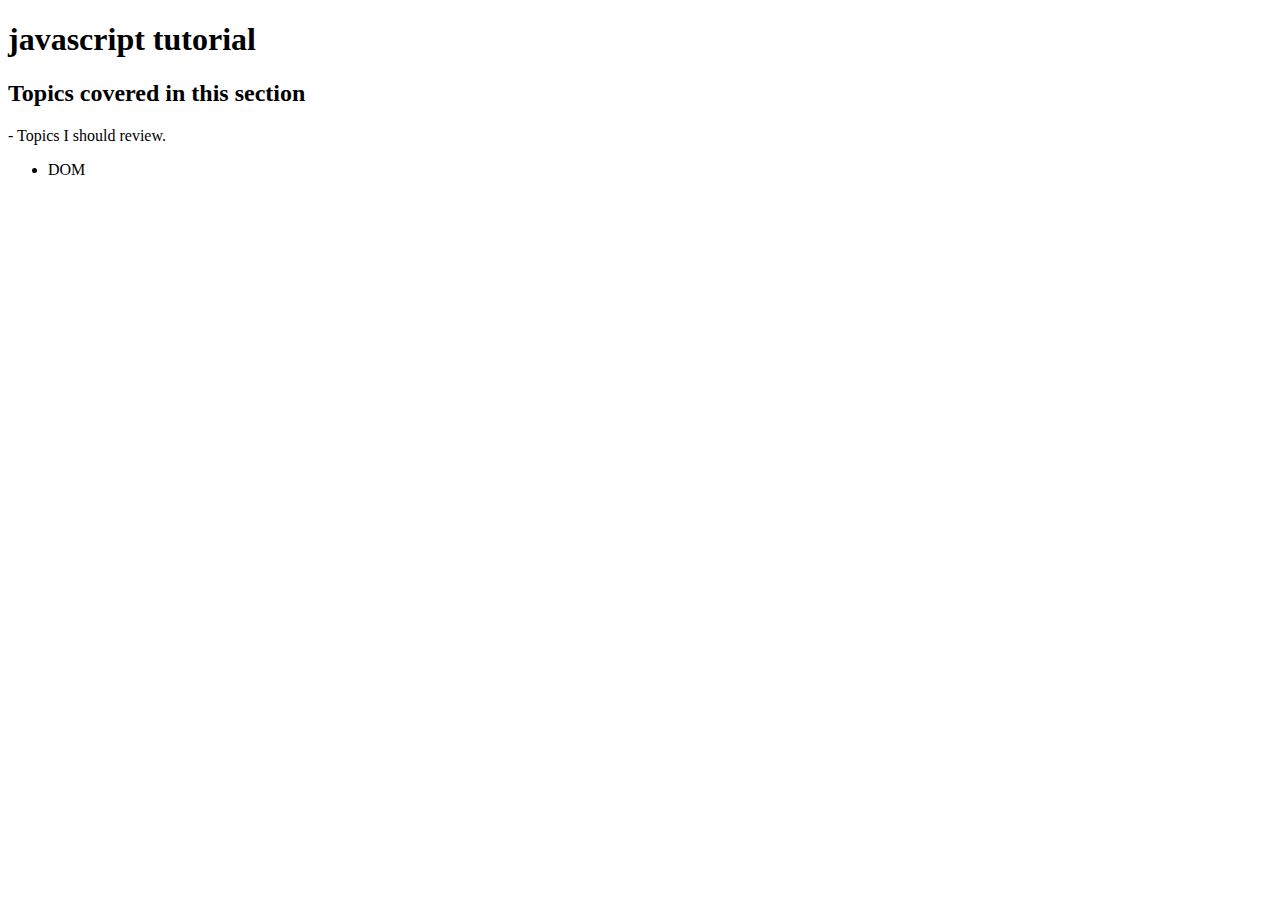
==== 3- Advance/index.html @ b4fc991f "Now working with DOM" ====
<!DOCTYPE html>
<html lang="en">
<head>
 <meta charset="UTF-8">
 <meta http-equiv="X-UA-Compatible" content="IE=edge">
 <meta name="viewport" content="width=device-width, initial-scale=1.0">
 <title>variables</title>
</head>
<body>
 <h1>javascript tutorial</h1>
   <h2>Topics covered in this section</h2>
   <p>- Topics I should review.</p>
   <ul>
    <li>DOM</li>
    <script src="./index.js"></script>
  </ul>
</body>
</html>
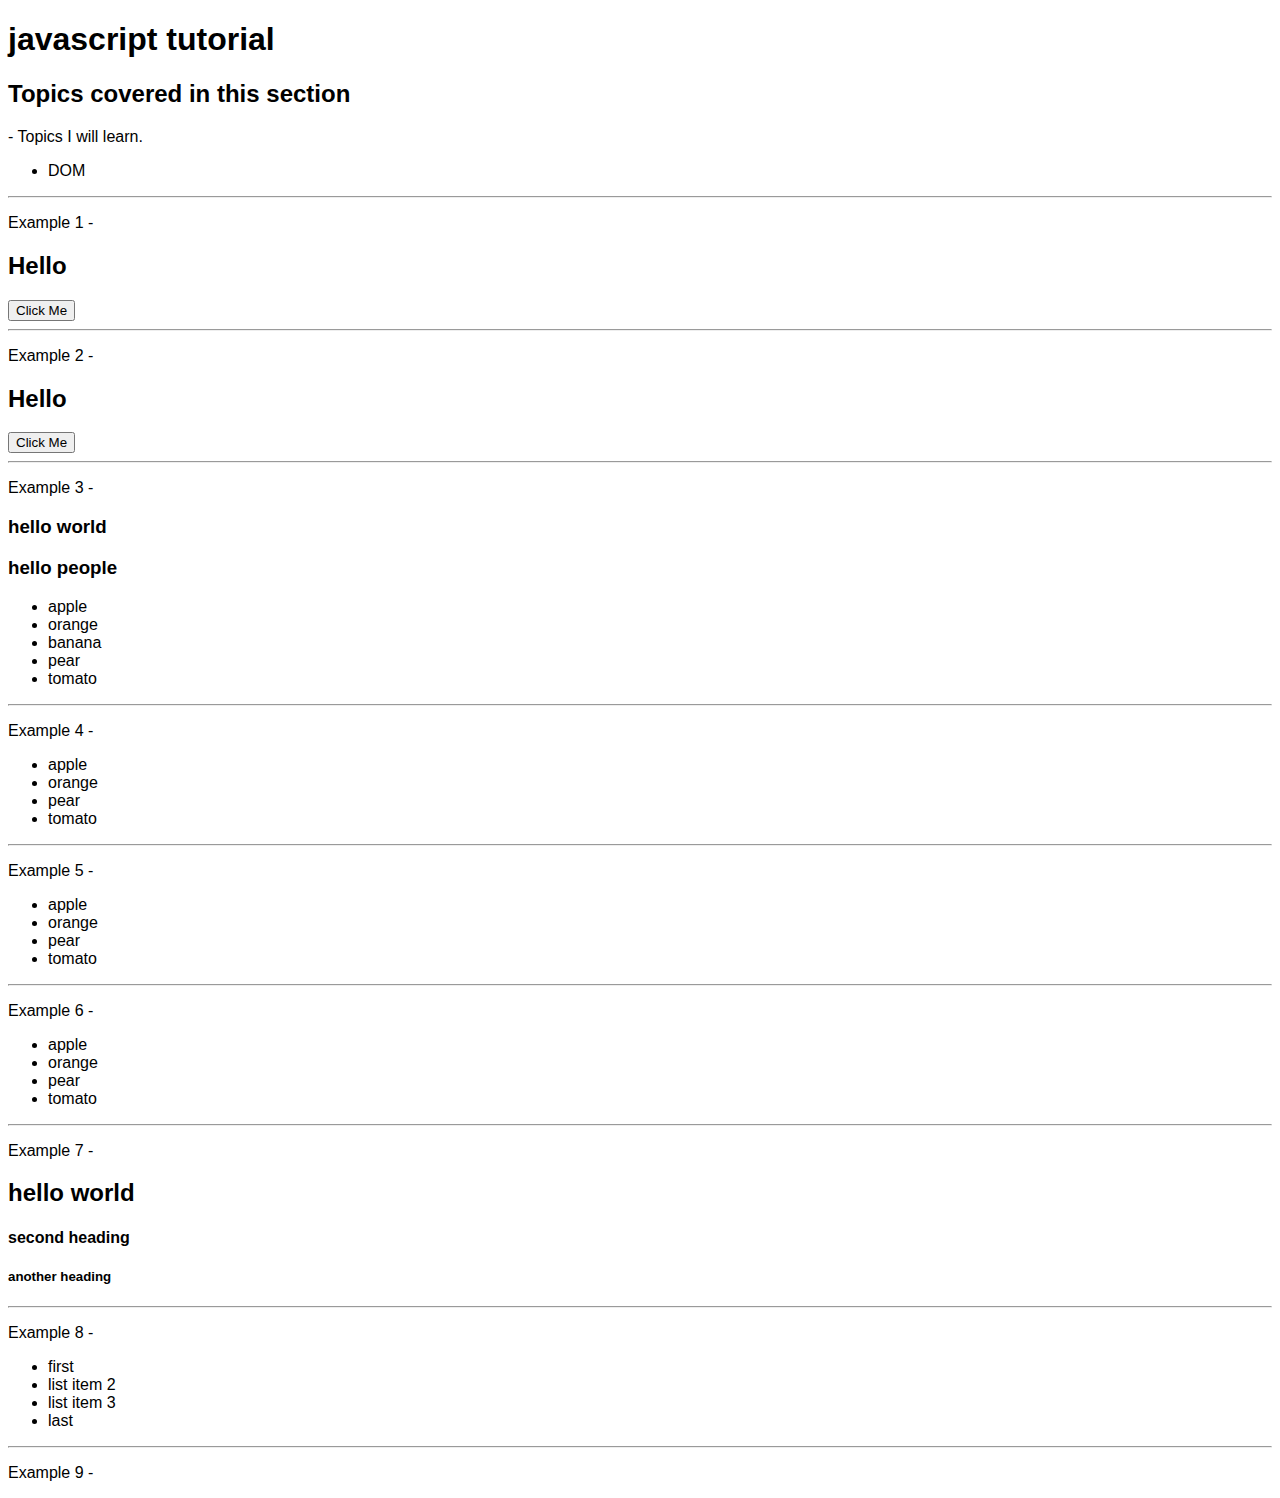
==== commit b7070fb4: "On textontent and nodevalue" ====
--- a/3- Advance/index.html
+++ b/3- Advance/index.html
@@ -1,18 +1,83 @@
 <!DOCTYPE html>
 <html lang="en">
 <head>
- <meta charset="UTF-8">
- <meta http-equiv="X-UA-Compatible" content="IE=edge">
- <meta name="viewport" content="width=device-width, initial-scale=1.0">
- <title>variables</title>
+  <meta charset="UTF-8">
+  <meta http-equiv="X-UA-Compatible" content="IE=edge">
+  <meta name="viewport" content="width=device-width, initial-scale=1.0">
+  <link rel="stylesheet" href="./styles.css">
+  <title>variables</title>
 </head>
 <body>
- <h1>javascript tutorial</h1>
-   <h2>Topics covered in this section</h2>
-   <p>- Topics I should review.</p>
-   <ul>
-    <li>DOM</li>
+  <h1>javascript tutorial</h1>
+    <h2>Topics covered in this section</h2>
+    <p>- Topics I will learn.</p>
+    <ul>
+      <li>DOM</li>
+    </ul>
+    <hr>
+    <p>Example 1 -</p>
+    <h2>Hello</h2>
+    <button class="btn" id="btn">Click Me</button>
+    <hr>
+    <p>Example 2 -</p>
+    <h2 id="exTwo">Hello</h2>
+    <button class="btn2" id="btn2">Click Me</button>
+    <hr>
+    <p>Example 3 -</p>
+    <h3>hello world</h3>
+    <h3>hello people</h3>
+    <ul>
+      <li>apple</li>
+      <li>orange</li>
+      <li>banana</li>
+      <li>pear</li>
+      <li>tomato</li>
+    </ul>
+    <hr>
+    <p>Example 4 -</p>
+    <ul>
+      <li class="special">apple</li>
+      <li class="special">orange</li>
+      <li>pear</li>
+      <li class="special">tomato</li>
+    </ul>
+    <hr>
+    <p>Example 5 -</p>
+    <ul id="result">
+      <li class="special2">apple</li>
+      <li class="special2">orange</li>
+      <li>pear</li>
+      <li class="special2 last">tomato</li>
+    </ul>
+    <hr>
+    <p>Example 6 -</p>
+    <ul id="result2">
+      <li class="special3">apple</li>
+      <li class="special3">orange</li>
+      <li>pear</li>
+      <li class="special3 last2">tomato</li>
+    </ul>
+    <hr>
+    <p>Example 7 -</p>
+    <div class="result3">
+      <h2>hello world</h2>
+      <div class="second">
+        <h4>second heading</h4>
+        <h5>another heading</h5>
+      </div>
+    </div>
+    <hr>
+    <p>Example 8 -</p>
+    <ul id="result4">
+      <li class="first">first</li>
+      <li>list item 2</li>
+      <li>list item 3</li>
+      <li id="last">last</li>
+    </ul>
+    <hr>
+    <p>Example 9 -</p>
+    
+    <!-- Javascript Files -->
     <script src="./index.js"></script>
-  </ul>
 </body>
 </html>--- a/3- Advance/styles.css
+++ b/3- Advance/styles.css
@@ -0,0 +1,25 @@
+* {
+ box-sizing: border-box;
+ font-family: 'Gill Sans', 'Gill Sans MT', Calibri, 'Trebuchet MS', sans-serif;
+}
+
+/* Example 1 */
+/* .btn {
+ font-size: 2rem;
+ background: lightgray;
+ text-transform: uppercase;
+} */
+
+/* body {
+ background-color: blue;
+} */
+
+
+
+
+
+
+
+
+
+
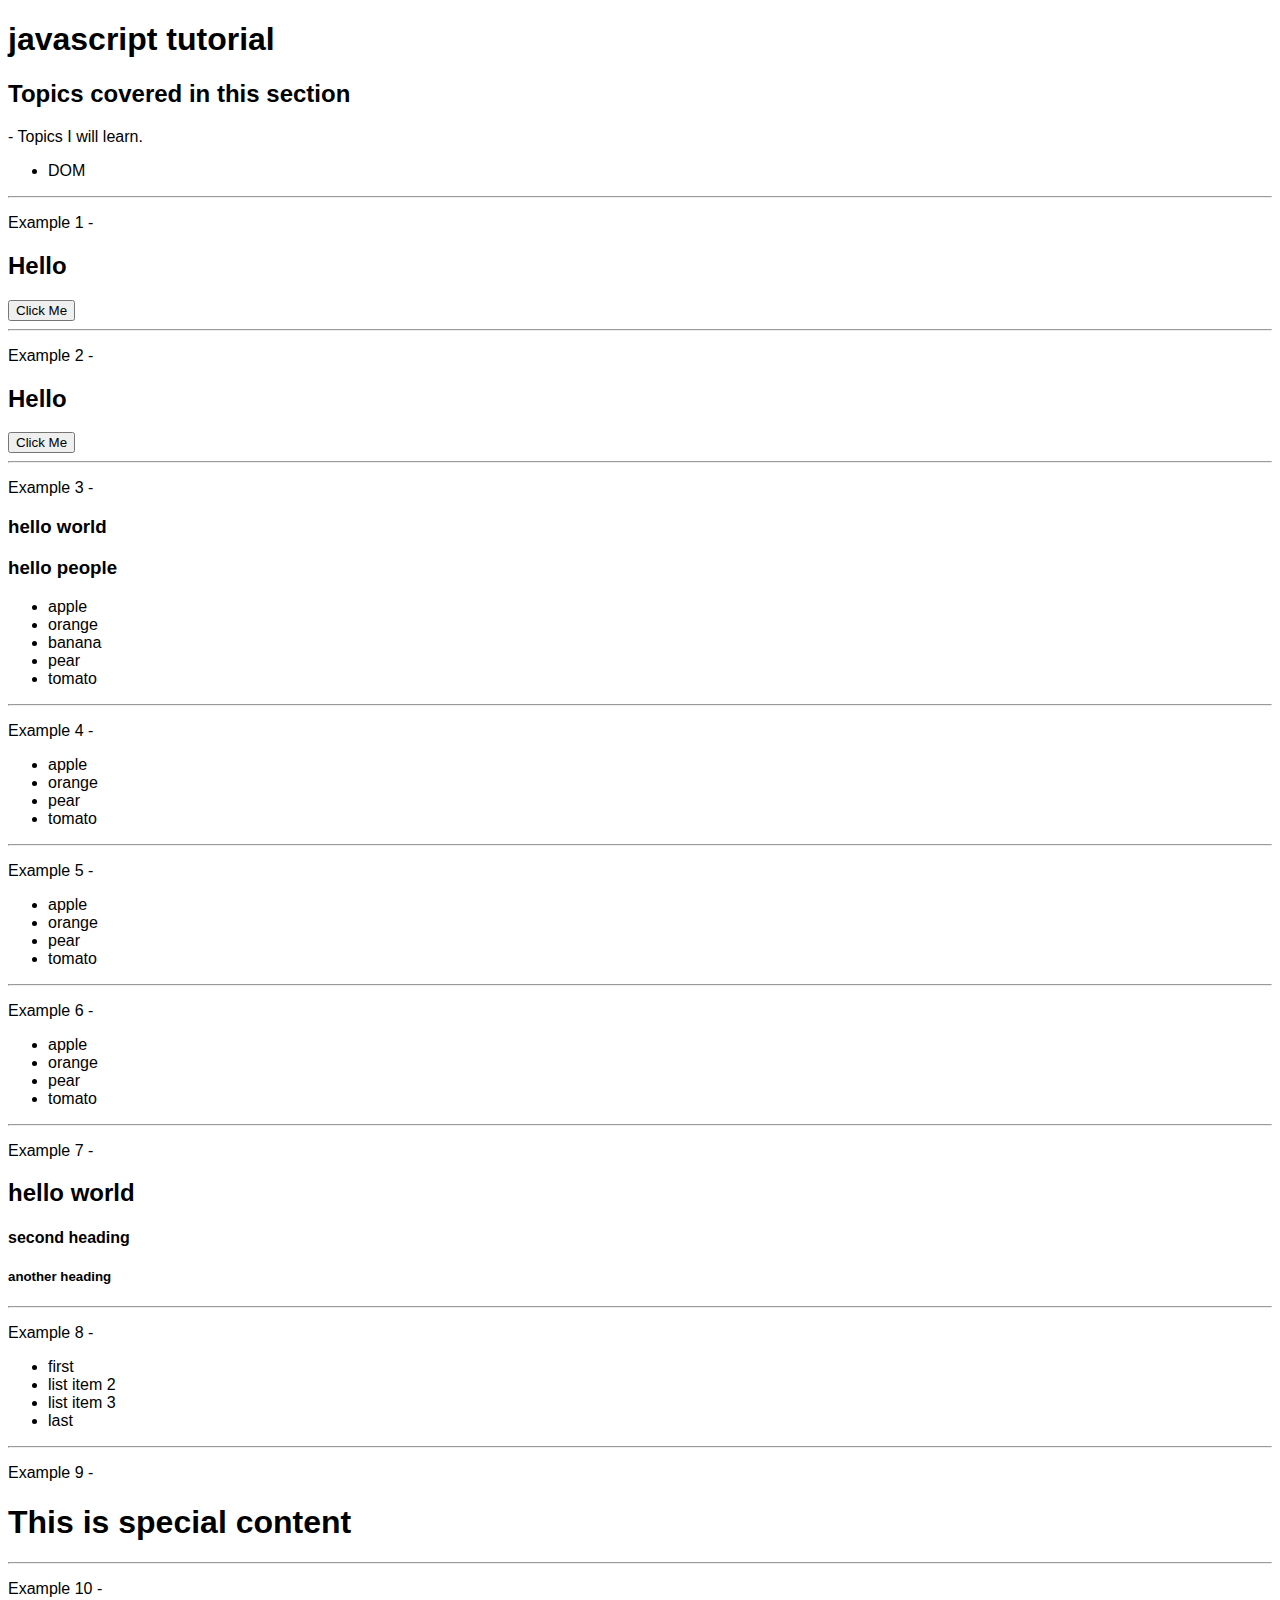
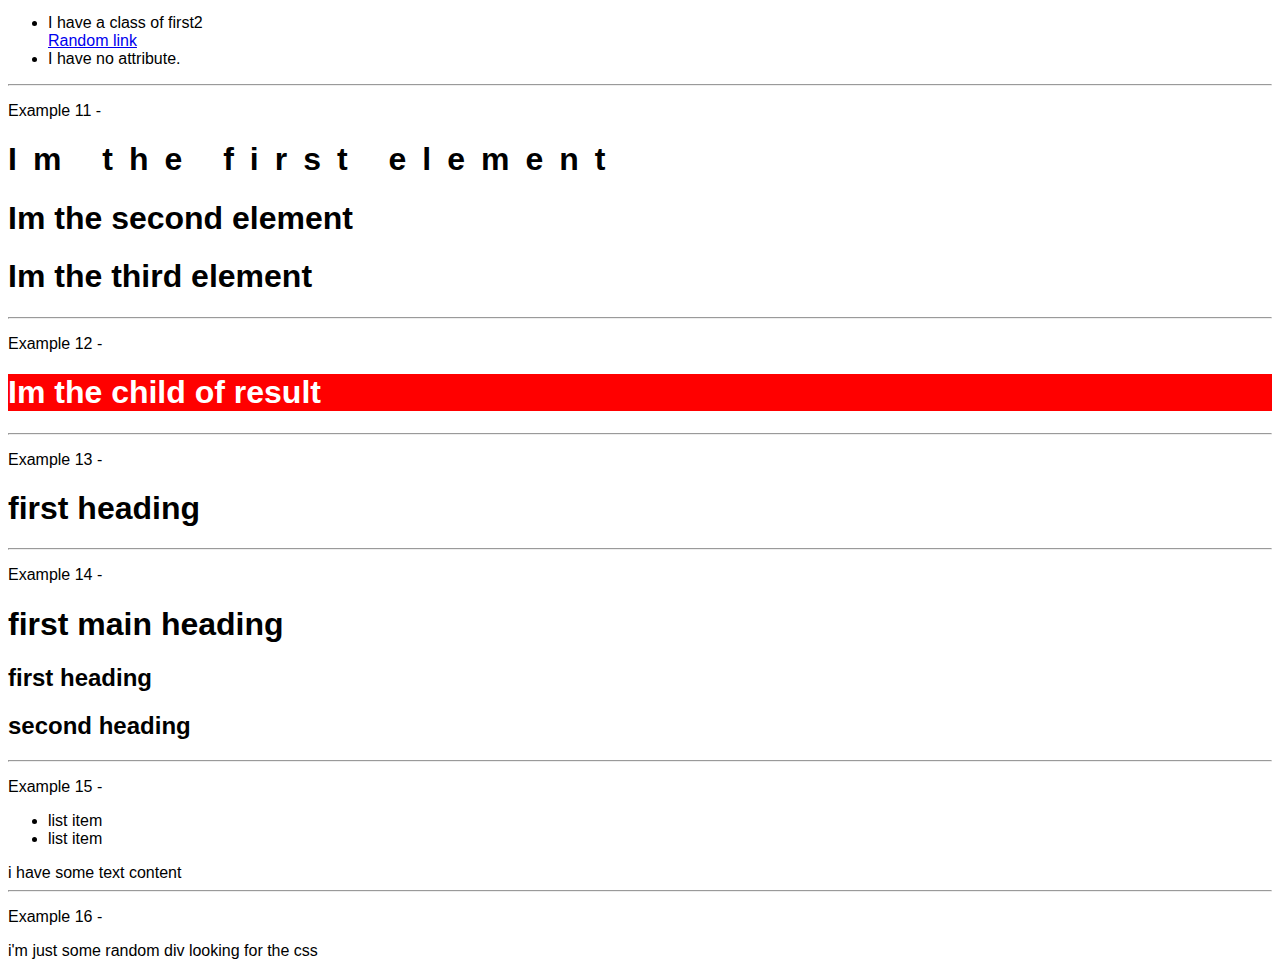
==== commit 87a8d095: "On change CSS with style property" ====
--- a/3- Advance/index.html
+++ b/3- Advance/index.html
@@ -76,7 +76,50 @@
     </ul>
     <hr>
     <p>Example 9 -</p>
-    
+    <h1 id="special4">This is special content</h1>
+    <hr>
+    <p>Example 10 -</p>
+    <ul>
+      <li class="first2" id="special5">I have a class of first2</li>
+      <a href="first.html" id="link">Random link</a>
+      <li>I have no attribute.</li>
+    </ul>
+    <hr>
+    <p>Example 11 -</p>
+    <h1 id="first-x11" class="text">Im the first element</h1>
+    <h1 id="second-x11">Im the second element</h1>
+    <h1 id="third-x11">Im the third element</h1>
+    <hr>
+    <p>Example 12 -</p>
+    <div id="result-x12">
+      <h1 class="red">Im the child of result</h1>
+    </div>
+    <hr>
+    <p>Example 13 -</p>
+    <div id="result-x13">
+      <h1>first heading</h1>
+    </div>
+    <hr>
+    <p>Example 14 -</p>
+    <div id="result-x14">
+      <h1>first main heading</h1>
+      <h2 id="second-x14">first heading</h2>
+      <h2 id="second-x14">second heading</h2>
+    </div>
+    <hr>
+    <p>Example 15 -</p>
+    <ul id="first-x15">
+      <li class="item-x15">list item</li>
+      <li>list item</li>
+    </ul>
+    <div id="second-x15">
+      i have some text content
+    </div>
+    <hr>
+    <p>Example 16 -</p>
+    <div>
+      i'm just some random div looking for the css
+    </div>
     <!-- Javascript Files -->
     <script src="./index.js"></script>
 </body>
--- a/3- Advance/styles.css
+++ b/3- Advance/styles.css
@@ -14,12 +14,29 @@
  background-color: blue;
 } */
 
+.colors {
+ background: red;
+ color: white;
+}
+.text {
+ font-size: 2rem;
+ letter-spacing: 1rem;
+}
 
+.red {
+ background: red;
+ color: white;
+}
 
+.blue {
+ background: blue;
+ color: white;
+}
 
+.title {
+ background: blue;
+ color: white;
+ font-size: 3rem;
+ text-transform: capitalize;
+}
 
-
-
-
-
-
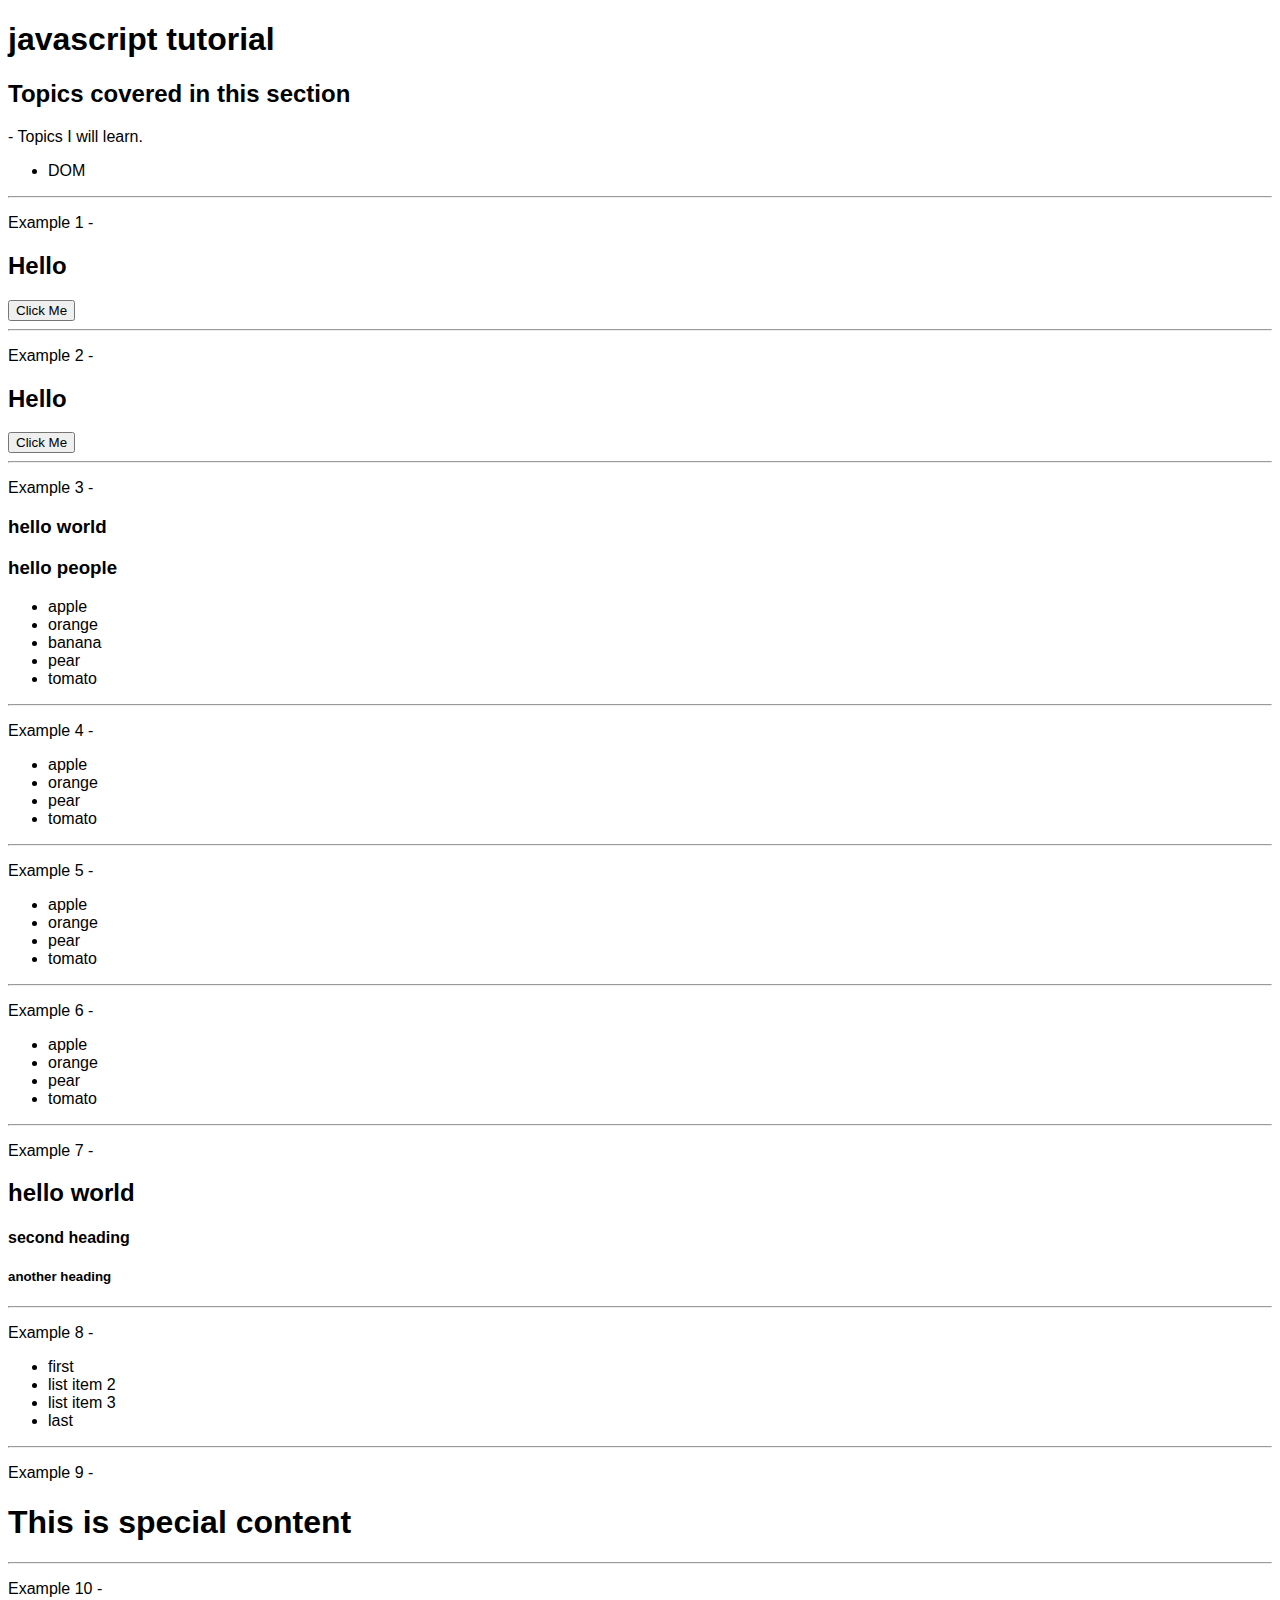
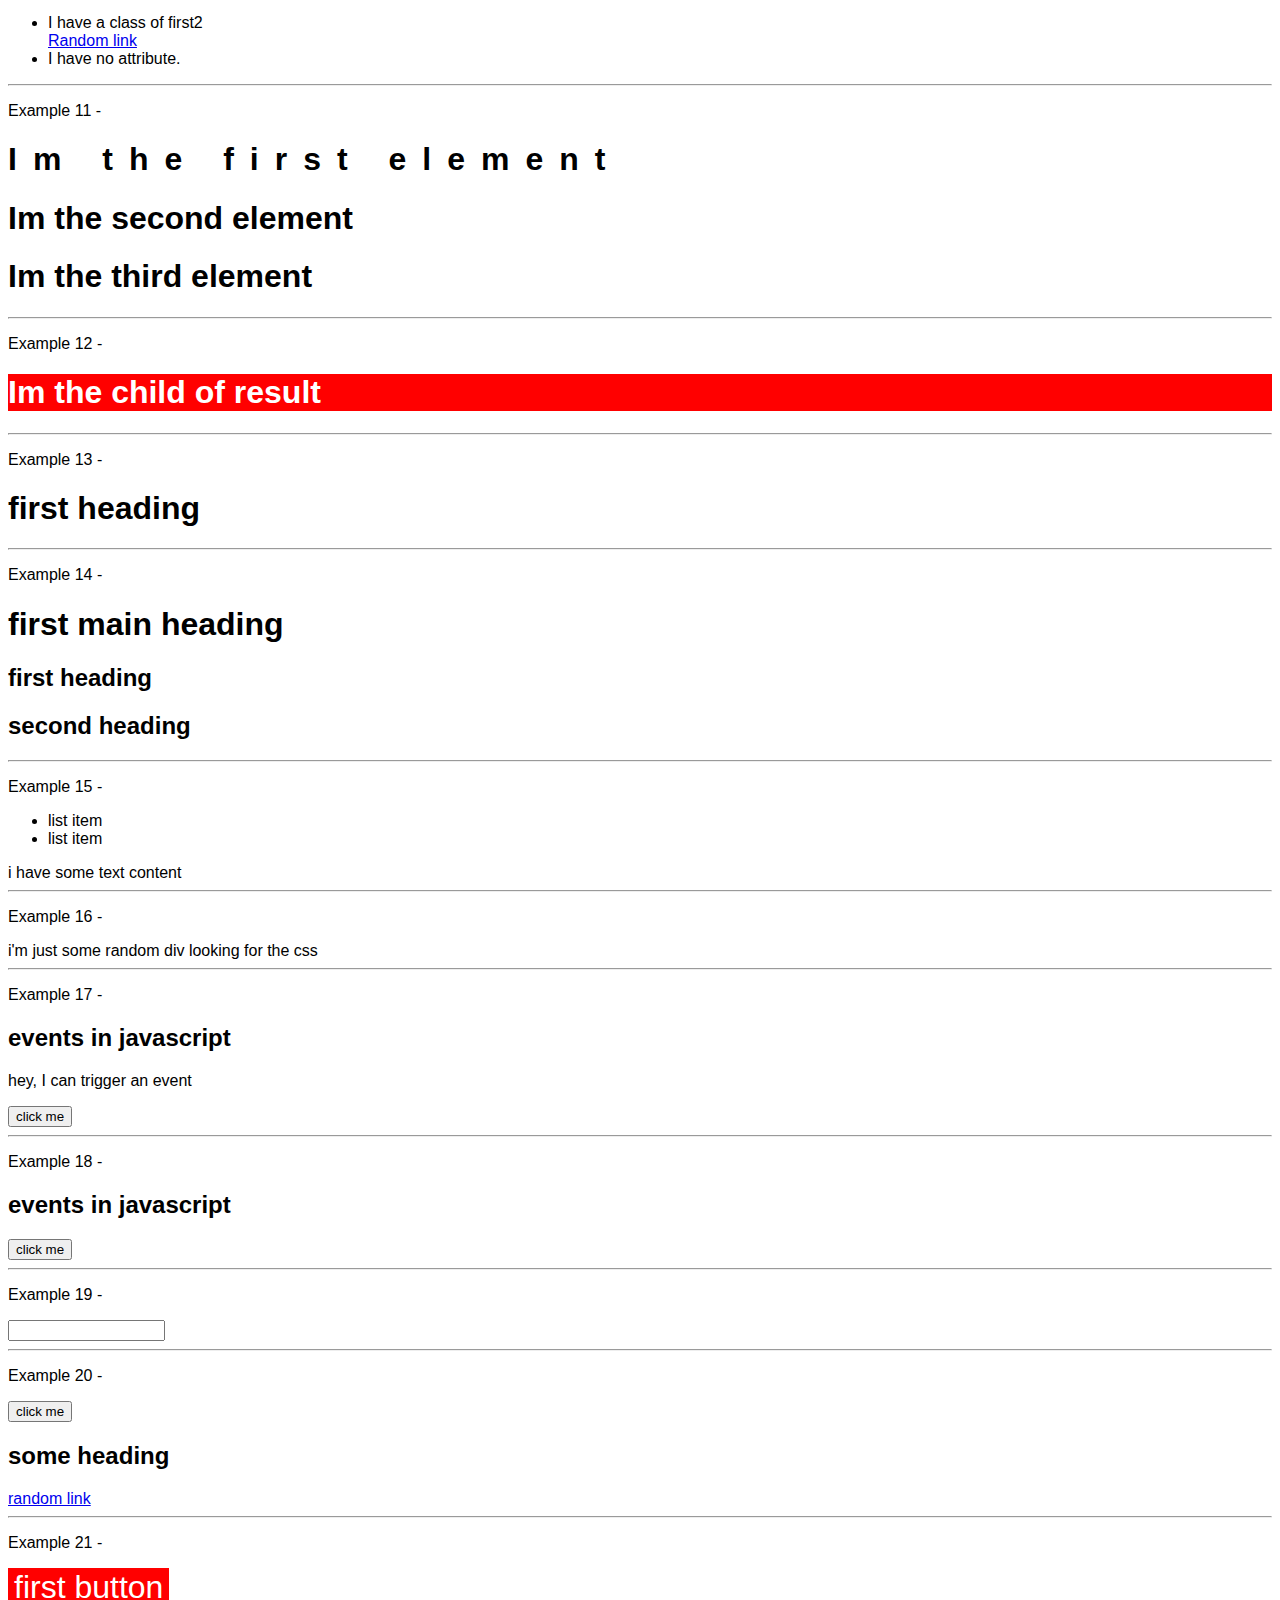
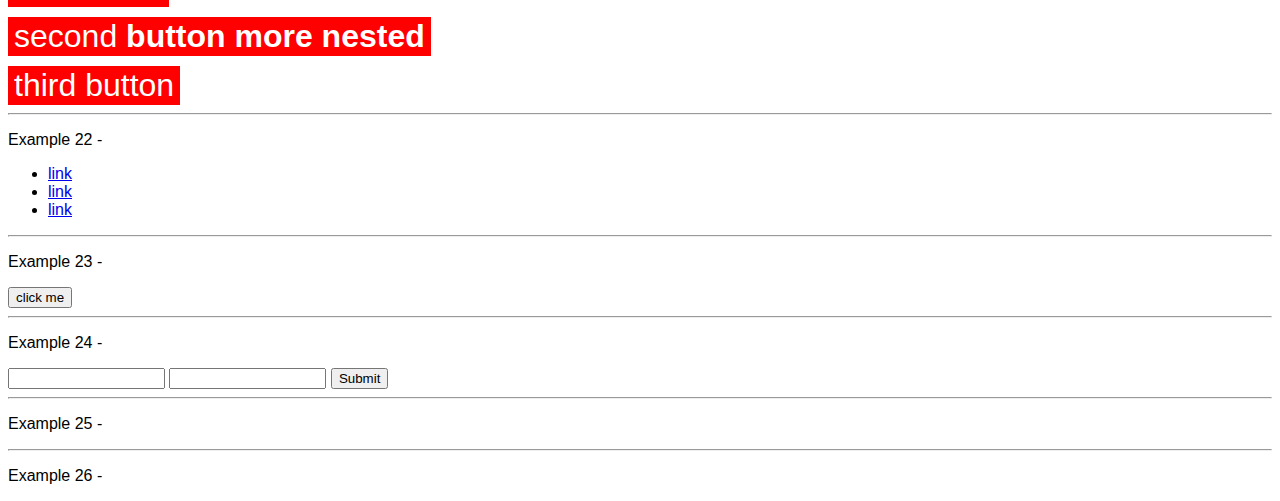
==== commit 03378457: "Finished javascript fundamentals" ====
--- a/3- Advance/index.html
+++ b/3- Advance/index.html
@@ -117,9 +117,59 @@
     </div>
     <hr>
     <p>Example 16 -</p>
-    <div>
+    <div class="random">
       i'm just some random div looking for the css
     </div>
+    <hr>
+    <p>Example 17 -</p>
+    <h2 class="h2-x17">events in javascript</h2>
+    <p>hey, I can trigger an event</p>
+    <button class="btn-x17">click me</button>
+    <hr>
+    <p>Example 18 -</p>
+    <h2 class="h2-x18">events in javascript</h2>
+    <button class="btn-x18">click me</button>
+    <hr>
+    <p>Example 19 -</p>
+    <input type="text" id="name">
+    <hr>
+    <p>Example 20 -</p>
+    <button class="btn-x20">click me</button>
+    <h2 class="h2-x20">some heading</h2>
+    <a href="#" id="link-x20">random link</a>
+    <hr>
+    <p>Example 21 -</p>
+    <button class="btn-x21">first button</button>
+    <button class="btn-x21">
+      second <strong>button </strong> <strong>more nested</strong>
+    </button>
+    <button class="btn-x21">third button</button>
+    <hr>
+    <p>Example 22 -</p>
+    <div class="container">
+      <ul class="list-items">
+        <li class="item-x22"><a href="#" class="link-x22">link</a></li>
+        <li class="item-x22"><a href="#" class="link-x22">link</a></li>
+        <li class="item-x22"><a href="#" class="link-x22">link</a></li>
+      </ul>
+    </div>
+    <hr>
+    <p>Example 23 -</p>
+    <div class="container-x23">
+      <!-- <h1 class="heading-x23">i'm sitting inside container</h1> -->
+    </div>
+    <button class="btn-x23">click me</button>
+    <hr>
+    <p>Example 24 -</p>
+    <form action="#" id="form-x24">
+      <input type="text" id="name-x24">
+      <input type="password" id="password-x24">
+      <input type="submit" id="submit-x24">
+    </form>
+    <hr>
+    <p>Example 25 -</p>
+    <hr>
+    <p>Example 26 -</p>
     <!-- Javascript Files -->
     <script src="./index.js"></script>
 </body>
--- a/3- Advance/styles.css
+++ b/3- Advance/styles.css
@@ -40,3 +40,25 @@
  text-transform: capitalize;
 }
 
+.btn-x21 {
+ display: block;
+ margin-top: 10px;
+ background-color: red;
+ color: white;
+ font-size: 2rem;
+ border: none;
+}
+
+
+
+
+
+
+
+
+
+
+
+
+
+
